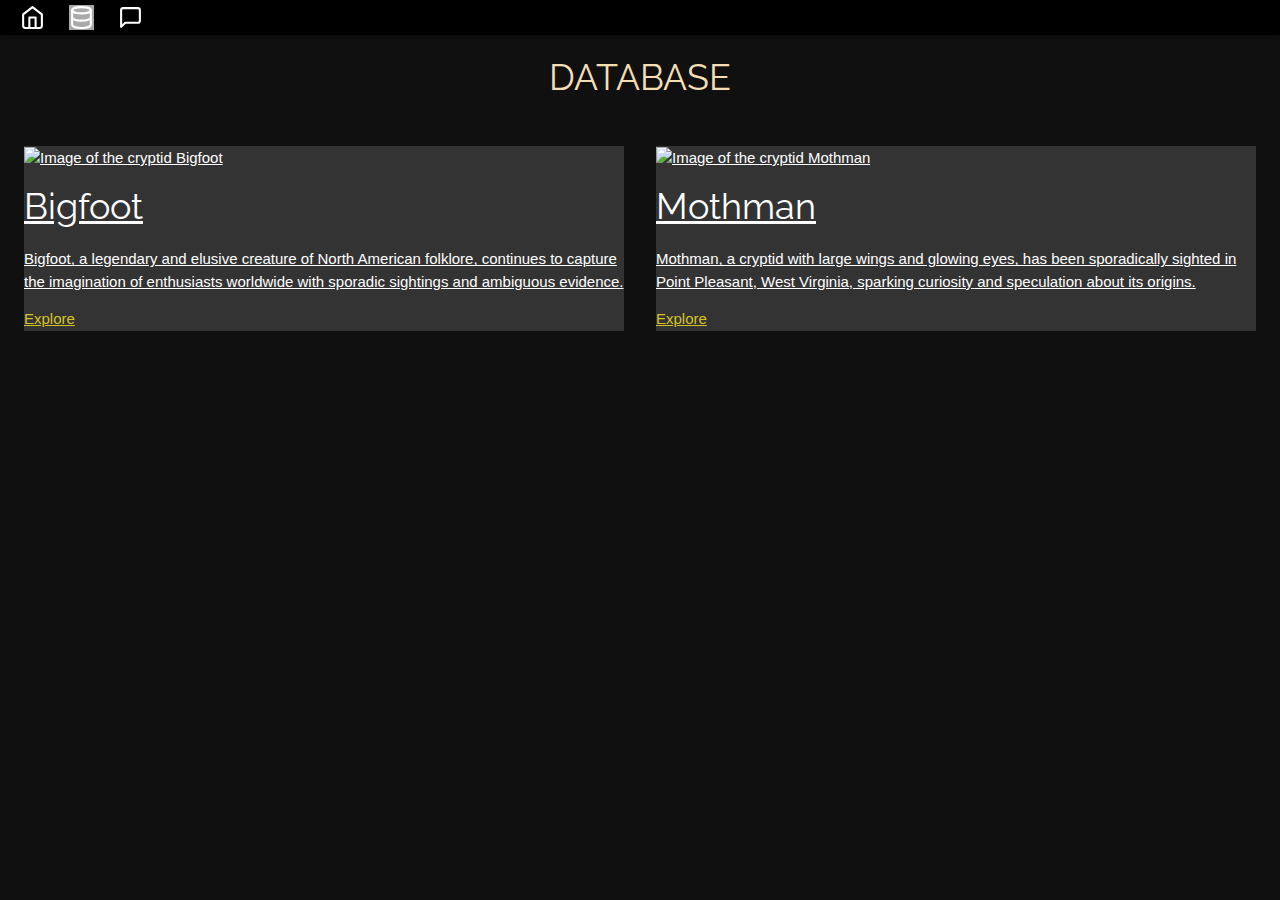
==== pages/database/database.html @ 78a7a3ca "Darryl Fixes" ====
<!DOCTYPE html>
<html>
<head>
<title>W3.CSS Template</title>
<meta charset="UTF-8">
<meta name="viewport" content="width=device-width, initial-scale=1">
<link rel="stylesheet" href="https://www.w3schools.com/w3css/4/w3.css">
<link rel="stylesheet" href="https://fonts.googleapis.com/css?family=Raleway">
<link rel="stylesheet" href="https://cdnjs.cloudflare.com/ajax/libs/font-awesome/4.7.0/css/font-awesome.min.css">
<link rel="stylesheet" href="https://www.w3schools.com/w3css/4/w3.css" />
    <link
      rel="stylesheet"
      href="https://fonts.googleapis.com/css?family=Raleway"
    />
    <link
      rel="stylesheet"
      href="https://cdnjs.cloudflare.com/ajax/libs/font-awesome/4.7.0/css/font-awesome.min.css"
    />
<style>
body,h1,h2,h3,h4,h5,h6 {font-family: "Raleway", sans-serif}
body {
        
        font-family: "Lato", sans-serif;
        background-color: #101010;
      }
      .mySlides {
        display: none;
      }
      .w3-bar-item.active {
        background-color: #ffffff; /* White background */
        color: #000000; /* Black text */
      }
      .w3-bar-item.active:hover::before {
        content: attr(title);
        position: absolute;
        background-color: rgba(0, 0, 0, 0.8);
        color: #ffffff;
        padding: 5px 10px;
        border-radius: 5px;
        bottom: calc(100% + 5px);
        left: 50%;
        transform: translateX(-50%);
        z-index: 999;
      }
      .card {
        background-color: #333;
        color: #fff;
      }
      .card__header {
        color: #fff;
      }
      .card__text {
        color: #fff;
      }
      .navbar-icons {
        width: 25px;
        height: 25px;
        margin-left: 20px;
        margin-top: 5px;
        margin-bottom: 5px;
      }
      .active {
          background-color: darkgrey;
      }
    </style>
</style>
</head>
<body  style="max-width:1600px">
<!-- Navbar -->
<div class="w3-top">
    <div class="w3-bar w3-black w3-card">
      <a
        class="w3-bar-item w3-button w3-padding-large w3-hide-medium w3-hide-large w3-right"
        href="javascript:void(0)"
        onclick="myFunction()"
        title="Toggle Navigation Menu"
        ><i class="fa fa-bars"></i
      ></a>
       <a href="../../index.html"
          ><img src="../../home.svg" alt="Home" class="navbar-icons"
        /></a>
        <a href="#"
          ><img src="../../database.svg" alt="Home" class="navbar-icons active"
        /></a>
        <a href="../forum/forum.html"
          ><img src="../../chat.svg" alt="Home" class="navbar-icons"
        /></a>
    </div>
  </div>

  <!-- Navbar on small screens -->
<div id="navDemo" class="w3-bar-block w3-black w3-hide w3-hide-large w3-hide-medium w3-top" style="margin-top:46px">
<a href="../../index.html" class="w3-bar-item w3-button w3-padding-large" >HOME</a>
<a href="#" class="w3-bar-item w3-button w3-padding-large" >Database</a>
<a href="../forum/forum.html" class="w3-bar-item w3-button w3-padding-large" >Forums</a>
</div>

   
<header style="padding-top: 40px;display: flex; justify-content: center; align-items: center;"><centre><div class="container">
    <h1 class="heading" style="color:wheat">DATABASE</h1>
  </div></centre></header>


    <div class="w3-main" >

        <!-- First Photo Grid-->
        <div class="grid">
        <div class="w3-row-padding w3-padding-32">


            <div class="grid__item">
          <div class="w3-half w3-container w3-margin-bottom">
            <div class="card">
            <a href="./bigfoot/bigfoot.html">
                <img
                  class="card__img"
                  src="bigfoot/bigfoot0.jpeg"
                  alt="Image of the cryptid Bigfoot"
                  style="width: 100%; height: 290px"
                />
                <div class="card__content" >
                  <h1 class="card__header">Bigfoot</h1>
                  <p class="card__text" >
                    Bigfoot, a legendary and elusive creature of North American
                    folklore, continues to capture the imagination of enthusiasts
                    worldwide with sporadic sightings and ambiguous evidence.
                  </p>
                  <a href="./bigfoot/bigfoot.html" class="card__btn" style="color:rgb(212, 195, 35)"
                    >Explore </a> 
                </div>
            </div>
          </div>
          </div>


          <div class="grid__item">
          <div class="w3-half w3-container w3-margin-bottom">
            <div class="card">
                <a href="./mothman/mothman.html">
                    <img
                      class="card__img"
                      src="mothman/mothman0.jpeg"
                      alt="Image of the cryptid Mothman"
                      style="width: 100%; height: 290px"
                    />
                    <div class="card__content">
                      <h1 class="card__header">Mothman</h1>
                      <p class="card__text">
                        Mothman, a cryptid with large wings and glowing eyes, has been
                        sporadically sighted in Point Pleasant, West Virginia, sparking
                        curiosity and speculation about its origins.
                      </p>
                      <a href="./mothman/mothman.html" class="card__btn" style="color:rgb(212, 195, 35)"
                        >Explore </a
                      >
                    </div>
                </div>
                </div>
                </div>
          </div>
        </div>
        </div>
        
      
      
      
      <!-- End page content -->
      
      
      <script>
      // Script to open and close sidebar
      function w3_open() {
          document.getElementById("mySidebar").style.display = "block";
          document.getElementById("myOverlay").style.display = "block";
      }
       
      function w3_close() {
          document.getElementById("mySidebar").style.display = "none";
          document.getElementById("myOverlay").style.display = "none";
      }
      // Used to toggle the menu on small screens when clicking on the menu button
      function myFunction() {
        var x = document.getElementById("navDemo");
        if (x.className.indexOf("w3-show") == -1) {
          x.className += " w3-show";
        } else {
          x.className = x.className.replace(" w3-show", "");
        }
      }
      </script>
      
      </body>
</html>
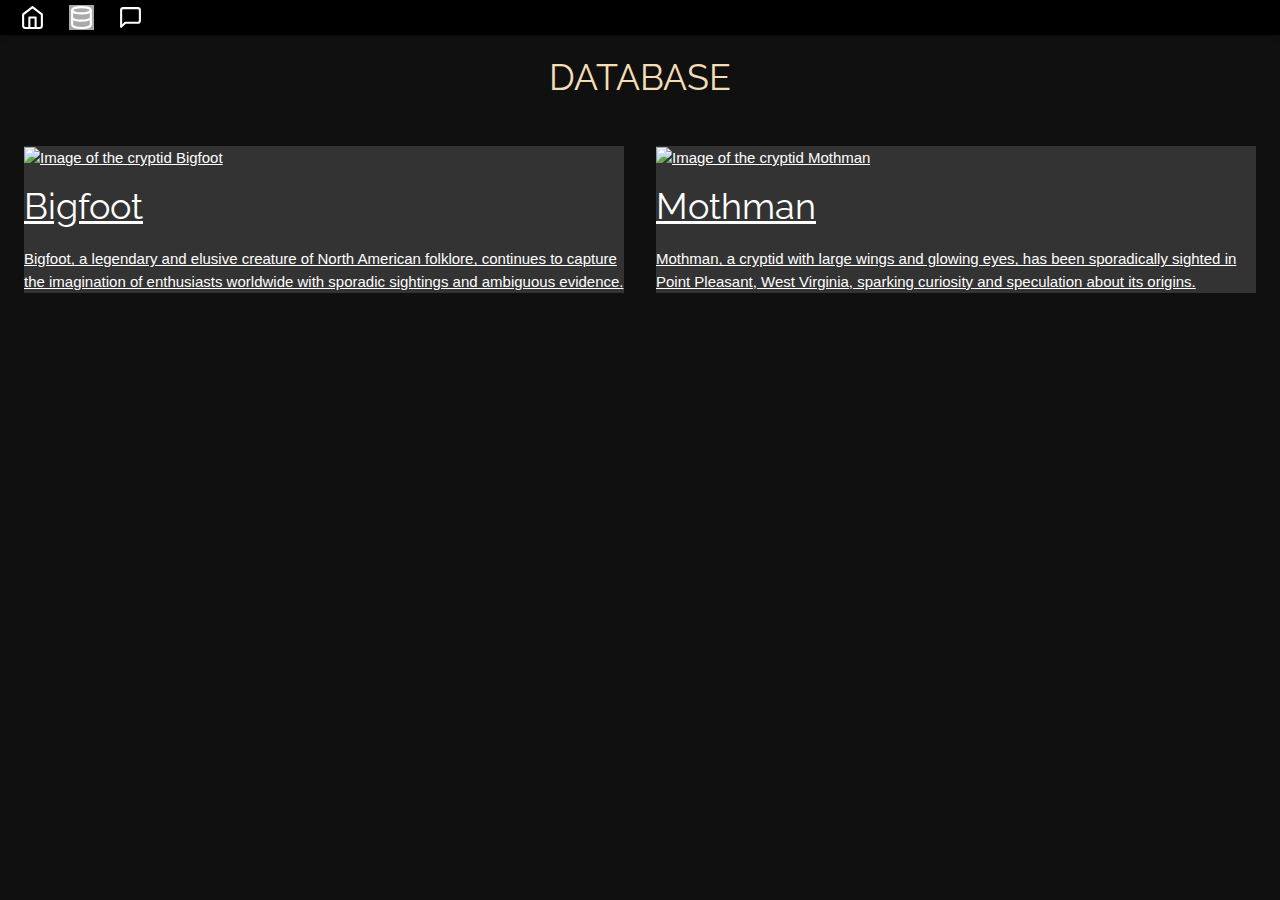
==== commit cce046e8: "Removed "explore" text" ====
--- a/pages/database/database.html
+++ b/pages/database/database.html
@@ -125,8 +125,6 @@
                     folklore, continues to capture the imagination of enthusiasts
                     worldwide with sporadic sightings and ambiguous evidence.
                   </p>
-                  <a href="./bigfoot/bigfoot.html" class="card__btn" style="color:rgb(212, 195, 35)"
-                    >Explore </a> 
                 </div>
             </div>
           </div>
@@ -150,9 +148,6 @@
                         sporadically sighted in Point Pleasant, West Virginia, sparking
                         curiosity and speculation about its origins.
                       </p>
-                      <a href="./mothman/mothman.html" class="card__btn" style="color:rgb(212, 195, 35)"
-                        >Explore </a
-                      >
                     </div>
                 </div>
                 </div>
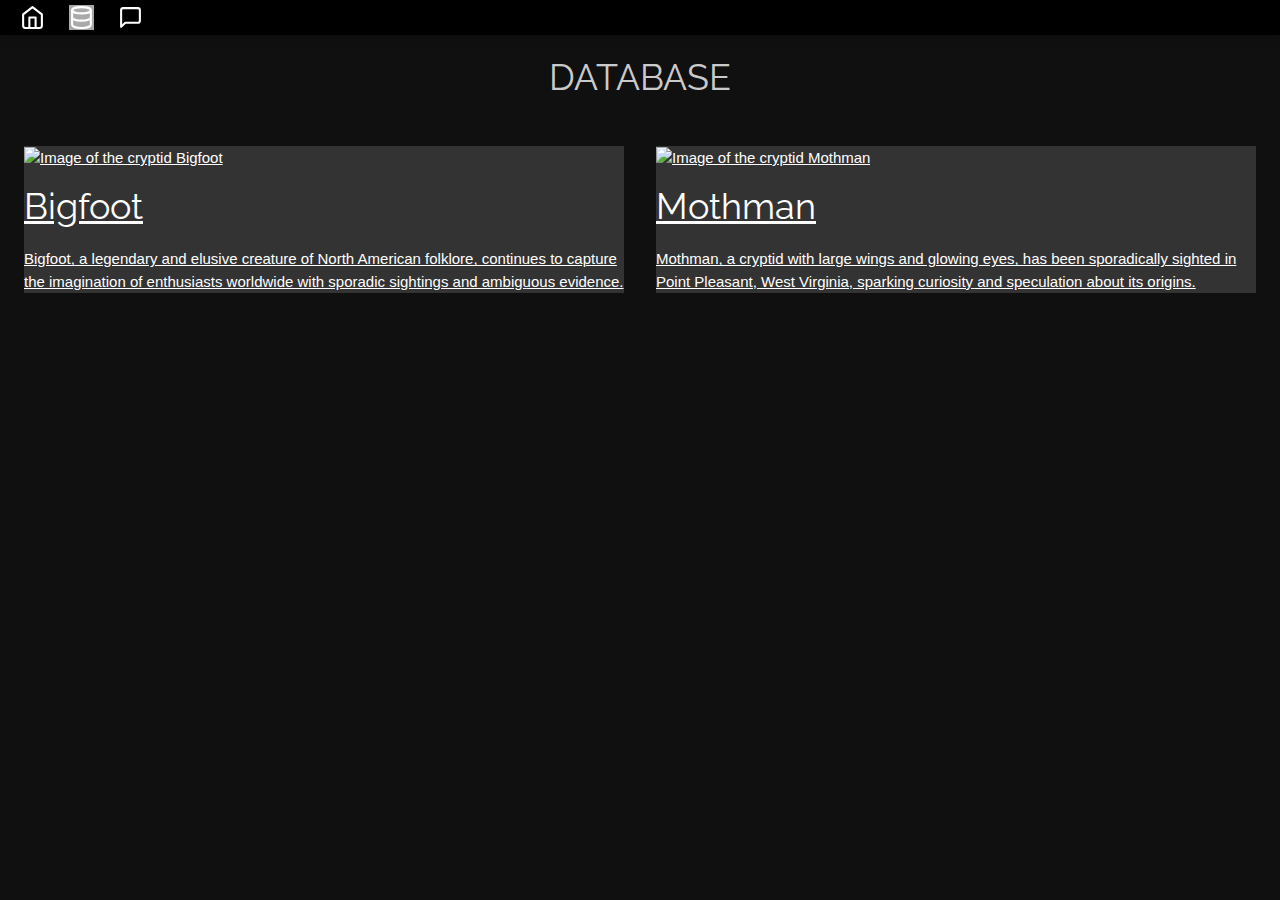
==== commit 378caed7: "changed database heading style" ====
--- a/pages/database/database.html
+++ b/pages/database/database.html
@@ -1,7 +1,7 @@
 <!DOCTYPE html>
 <html>
 <head>
-<title>W3.CSS Template</title>
+<title>Cryptid Database</title>
 <meta charset="UTF-8">
 <meta name="viewport" content="width=device-width, initial-scale=1">
 <link rel="stylesheet" href="https://www.w3schools.com/w3css/4/w3.css">
@@ -51,6 +51,7 @@
       }
       .card__text {
         color: #fff;
+        text-decoration-line: none !important;
       }
       .navbar-icons {
         width: 25px;
@@ -63,7 +64,6 @@
           background-color: darkgrey;
       }
     </style>
-</style>
 </head>
 <body  style="max-width:1600px">
 <!-- Navbar -->
@@ -97,7 +97,7 @@
 
    
 <header style="padding-top: 40px;display: flex; justify-content: center; align-items: center;"><centre><div class="container">
-    <h1 class="heading" style="color:wheat">DATABASE</h1>
+    <h1 class="heading" style="color: rgba(255, 255, 255, 0.8)">DATABASE</h1>
   </div></centre></header>
 
 
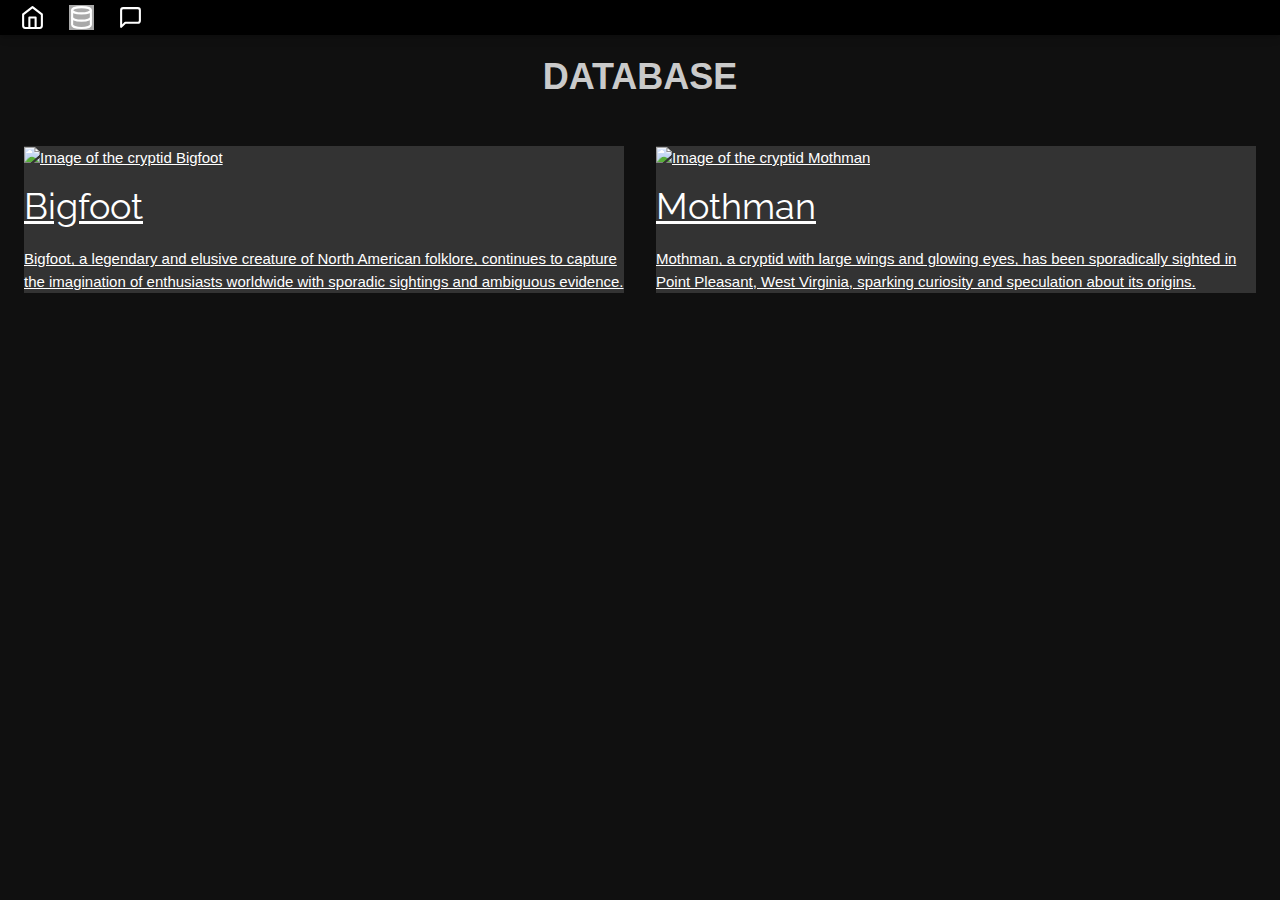
==== commit 8bcf1437: "Update database.html" ====
--- a/pages/database/database.html
+++ b/pages/database/database.html
@@ -97,7 +97,7 @@
 
    
 <header style="padding-top: 40px;display: flex; justify-content: center; align-items: center;"><centre><div class="container">
-    <h1 class="heading" style="color: rgba(255, 255, 255, 0.8)">DATABASE</h1>
+    <h1 class="heading" style="color: rgba(255, 255, 255, 0.8);font-family: Arial, Helvetica, sans-serif; font-weight: bold;">DATABASE</h1>
   </div></centre></header>
 
 
